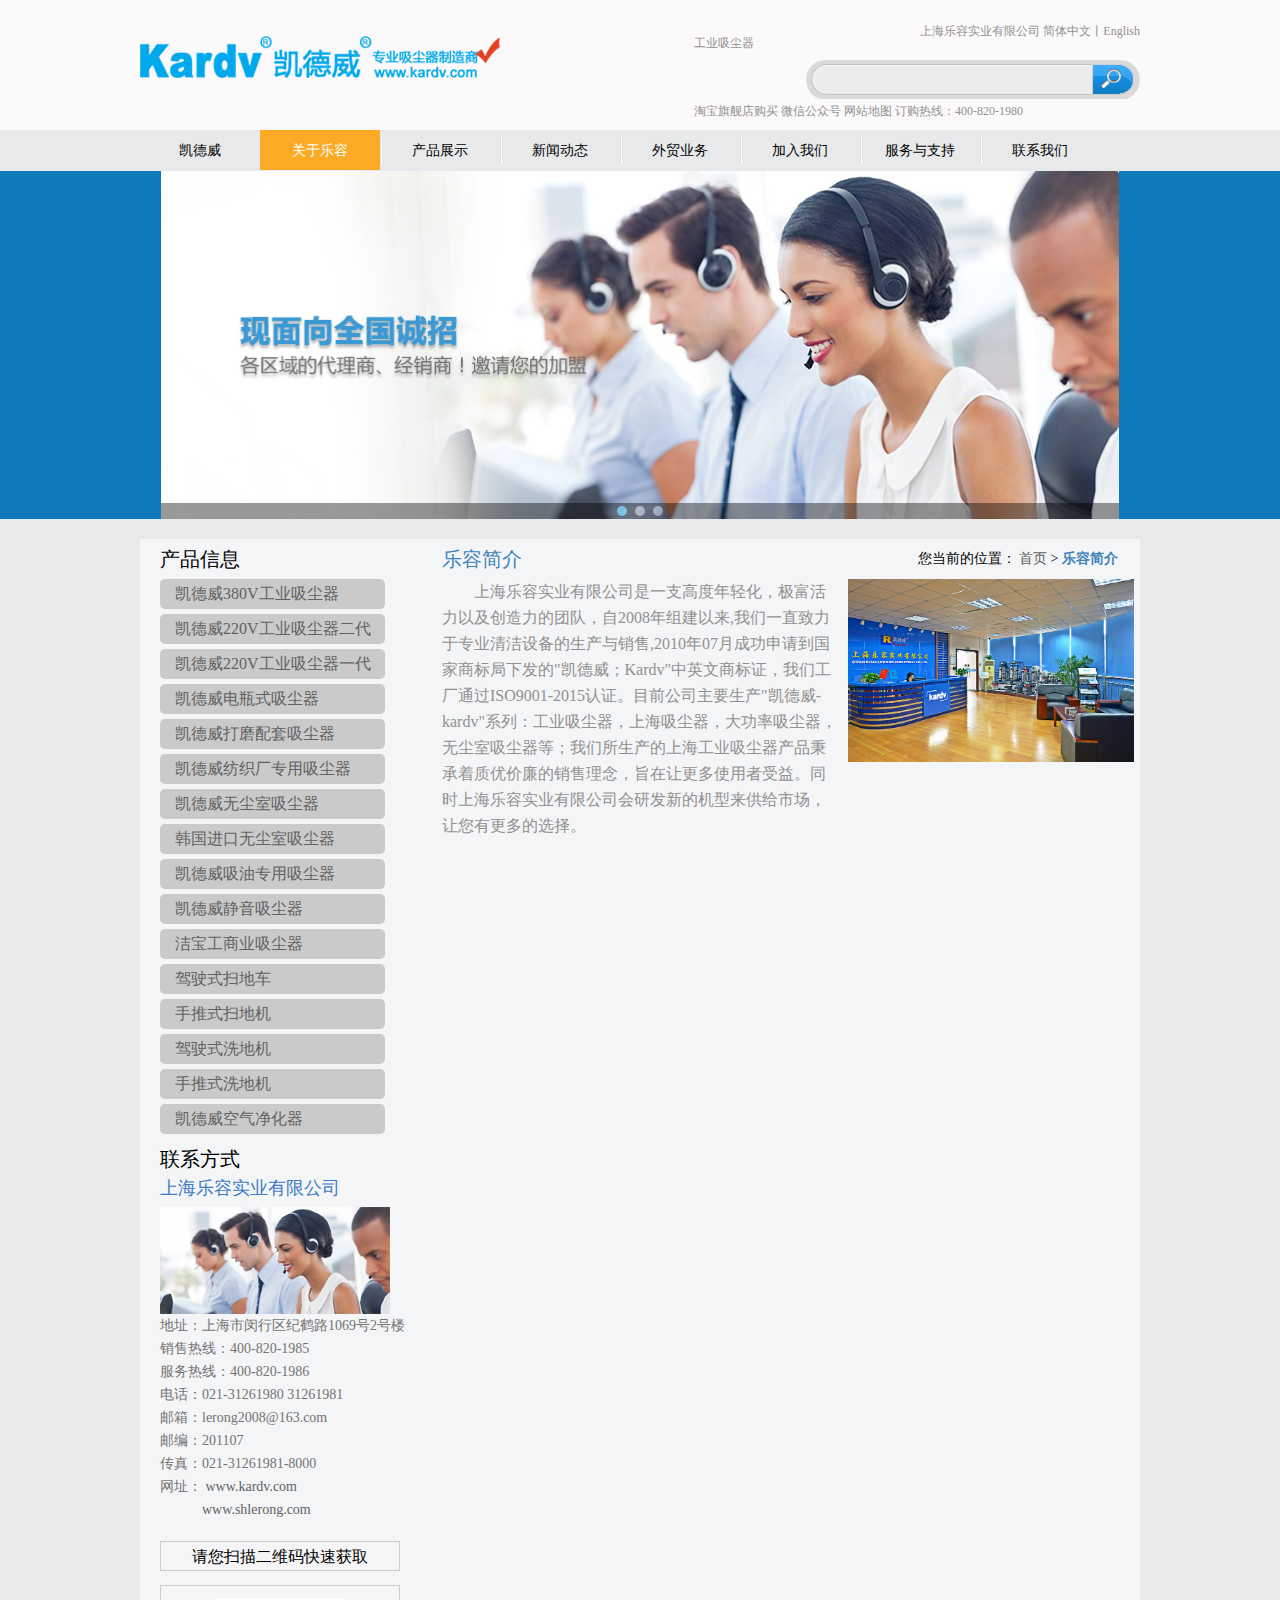
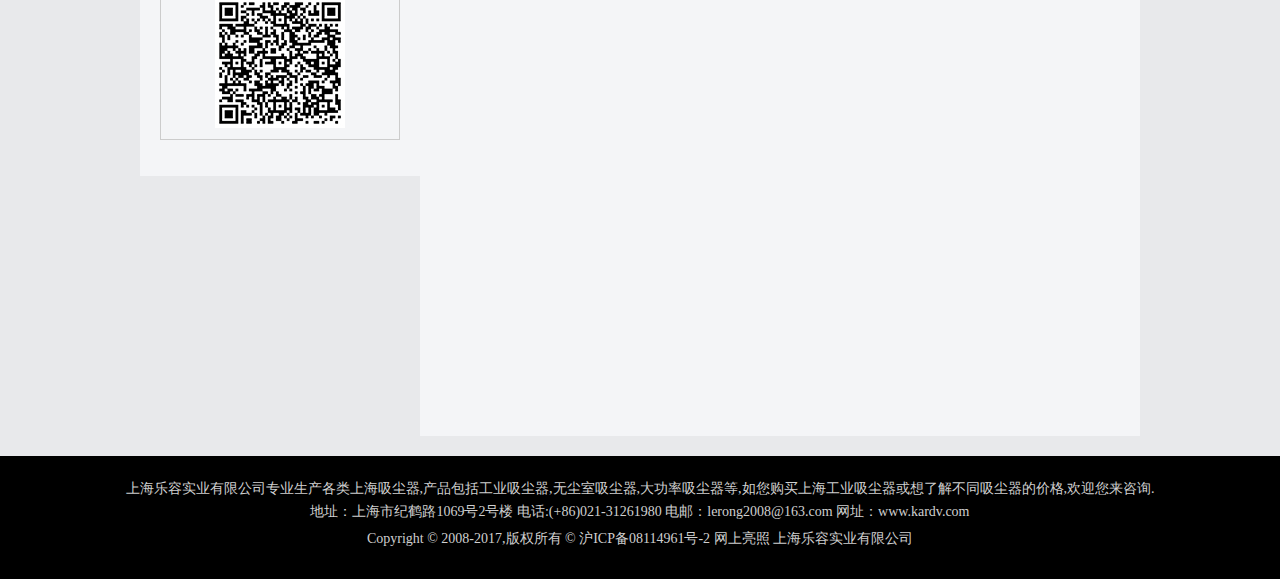
==== aboutHappy.html @ 7f116774 "关于乐容界面的编写" ====
<!DOCTYPE html>
<html>
	<head>
		<meta charset="utf-8" />
		<meta http-equiv="X-UA-Compatible" content="IE=edge" />
		<!--<meta name="viewport" content="initial-scale=1.0, user-scalable=no, width=device-width" />-->
		<title>关于乐容-凯德威</title>
		<link rel="stylesheet" href="css/reset.css" />
		<link rel="stylesheet" href="css/kardv_index.css" />
		<link rel="stylesheet" href="css/slide.css" />
		<link rel="stylesheet" href="css/public.css" />
		<script type="text/javascript" src="js/jquery-1.8.3.min.js"></script>
		<script type="text/javascript" src="js/slide.js"></script>
			<script>
			var _hmt = _hmt || [];
			(function() {
				var hm = document.createElement("script");
				hm.src = "https://hm.baidu.com/hm.js?76b0ab2ccde8d4505019523588219bb9";
				var s = document.getElementsByTagName("script")[0];
				s.parentNode.insertBefore(hm, s);
			})();
		</script>
	</head>
	<body>
		<div id="web">
			<!--左右布局-->
			<header>
				<div class="head_wrap">

					<div class="head">
						<div class="head_left">
							<span></span>
							<a href="javascript:;">
								<img src="img/logo.png" />
							</a>
						</div>
						<div class="head_right">
							<div class="head_right_describe">上海乐容实业有限公司 简体中文丨English</div>
							<div class="head_right_special">工业吸尘器</div>
							<div class="head_right_search"></div>
							<div class="clearfix"></div>
							<div class="head_right_contact">淘宝旗舰店购买 微信公众号 网站地图 订购热线：400-820-1980</div>
						</div>
					</div>
				</div>
				<nav>
					<div class="nav">
						<ul>
							<li style="background: none;">
								<a href="index.html">凯德威</a>
							</li>
							<li class="active">
								<a href="aboutHappy.html">关于乐容</a>
							</li>
							<li>
								<a href="showProduct.html">产品展示</a>
							</li>
							<li>
								<a href="news.html">新闻动态</a>
							</li>
							<li >
								<a href="foreignTrade.html">外贸业务</a>
							</li>
							<li>
								<a href="joinOur.html">加入我们</a>
							</li>
							<li>
								<a href="serviceSupport.html">服务与支持</a>
							</li>
							<li >
								<a href="linkOur.html">联系我们</a>
							</li>
						</ul>
					</div>

				</nav>

			</header>
			<!--轮播图部分-->
			<div class="container_wrap">
				<div id="container2">
					<ul class="pic">
						<li>
							<a href="javascript:;"><img src="img/banner01.jpg" alt="pic1"></a>
						</li>
						<li>
							<a href="javascript:;"><img src="img/banner02.jpg" alt="pic2"></a>
						</li>
						<li>
							<a href="javascript:;"><img src="img/banner03.png" alt="pic3"></a>
						</li>
					</ul>
					<ul id="position">
						<li class="cur"></li>
						<li class=""></li>
						<li class=""></li>
					</ul>
					<!--<a href="javascript:;" id="prev" class="arrow"><</a>
                     <a href="javascript:;" id="next" class="arrow">></a>-->

				</div>
				<!-- /container-->
			</div>
			<!-- /container-wrap-->
			<!-- /轮播图部分-->

			<section class="con">
				<div class="content">
					<div class="content_left">
						<div class="product_message">
							<h3>产品信息</h3>
							<ul>
								<li>
									<a href="javascript:;">凯德威380V工业吸尘器</a>
								</li>
								<li>
									<a href="javascript:;">凯德威220V工业吸尘器二代</a>
								</li>
								<li>
									<a href="javascript:;">凯德威220V工业吸尘器一代</a>
								</li>
								<li>
									<a href="javascript:;">凯德威电瓶式吸尘器</a>
								</li>
								<li>
									<a href="javascript:;">凯德威打磨配套吸尘器</a>
								</li>
								<li>
									<a href="javascript:;">凯德威纺织厂专用吸尘器</a>
								</li>
								<li>
									<a href="javascript:;">凯德威无尘室吸尘器</a>
								</li>
								<li>
									<a href="javascript:;">韩国进口无尘室吸尘器</a>
								</li>
								<li>
									<a href="javascript:;">凯德威吸油专用吸尘器</a>
								</li>
								<li>
									<a href="javascript:;">凯德威静音吸尘器</a>
								</li>
								<li>
									<a href="javascript:;">洁宝工商业吸尘器</a>
								</li>
								<li>
									<a href="javascript:;">驾驶式扫地车</a>
								</li>
								<li>
									<a href="javascript:;">手推式扫地机</a>
								</li>
								<li>
									<a href="javascript:;">驾驶式洗地机</a>
								</li>
								<li>
									<a href="javascript:;">手推式洗地机</a>
								</li>
								<li>
									<a href="javascript:;">凯德威空气净化器</a>
								</li>
							</ul>
						</div>
						<div class="link">
							<h3>联系方式</h3>
							<div class="company">
								上海乐容实业有限公司
							</div>
							<div class="contact">
								<img src="img/contact.jpg" />
							</div>
							<p>地址：上海市闵行区纪鹤路1069号2号楼</p>
							<p>销售热线：400-820-1985</p>
							<p>服务热线：400-820-1986</p>
							<p>电话：021-31261980 31261981</p>
							<p>邮箱：lerong2008@163.com</p>
							<p>邮编：201107</p>
							<p>传真：021-31261981-8000</p>
							<p>网址：
								<a href="www.kardv.com">www.kardv.com</a>
							</p>
							<p>
								<a style="margin-left: 42px;" href="www.shlerong.com">www.shlerong.com</a>
							</p>
						</div>

						<div class="code">
							请您扫描二维码快速获取
						</div>
						<div class="code_img">
							<img src="img/weixin.jpg" />
						</div>

					</div>
					<!-- /content_left-->
					<div class="content_right" style=" padding-bottom: 1197px;">
						<div class="callme_color title">
							<div> <span class="title_color">乐容简介</span>
								<div class="nav2" style="font-size: 14px;">
									您当前的位置：
									<a href="index.html">首页</a> > <span style="font-weight: bold;color: #4083ba;">乐容简介</span>
								</div>
							</div>
						</div>
						
						<div class="happy_desc">
							<div class="desc_l">
								<p>上海乐容实业有限公司是一支高度年轻化，极富活力以及创造力的团队，自2008年组建以来,我们一直致力于专业清洁设备的生产与销售,2010年07月成功申请到国家商标局下发的"凯德威；Kardv"中英文商标证，我们工厂通过ISO9001-2015认证。目前公司主要生产"凯德威-kardv"系列：工业吸尘器，上海吸尘器，大功率吸尘器，无尘室吸尘器等；我们所生产的上海工业吸尘器产品秉承着质优价廉的销售理念，旨在让更多使用者受益。同时上海乐容实业有限公司会研发新的机型来供给市场，让您有更多的选择。</p>
							</div>
							<div class="desc_r">
								<img src="img/aboutHappy/desc.jpg" />
							</div>
						</div>
						
						
						
						
						
						

					</div>
					<!-- / content_right-->

				</div>
			</section>

			<footer>

				<div class="foot">
					<p class="p_content">上海乐容实业有限公司专业生产各类上海吸尘器,产品包括工业吸尘器,无尘室吸尘器,大功率吸尘器等,如您购买上海工业吸尘器或想了解不同吸尘器的价格,欢迎您来咨询. </p>
					<p class="p_address">地址：上海市纪鹤路1069号2号楼 电话:(+86)021-31261980 电邮：lerong2008@163.com 网址：www.kardv.com </p>
					<p class="p_copy">Copyright © 2008-2017,版权所有 © 沪ICP备08114961号-2 网上亮照 上海乐容实业有限公司 </p>
				</div>
			</footer>
		</div>
	</body>
</html>
---- css/kardv_index.css ----
#web {
	min-width: 1000px;
}

body {
	/*background: #ccc;*/
}

a {
	color: #626262;
}

.head_wrap {
	width: 100%;
	/*background: linear-gradient(to bottom, #fff , #ccc) no-repeat;*/
	background: #fbf9fa;
}

.head {
	width: 1000px;
	height: 130px;
	margin: 0 auto;
}

.head .head_left {
	width: 368px;
	float: left;
}

.head .head_left span {
	display: inline-block;
	height: 32.5px;
}

.head .head_left img {
	display: block;
	vertical-align: middle;
}

.head .head_right {
	width: 446px;
	font-size: 12px;
	float: right;
	color: #919191;
}

.head .head_right .head_right_search {
	width: 334px;
	height: 40px;
	background: url(../img/search_bg.png) no-repeat;
	overflow: hidden;
	border-radius: 20px;
	float: right;
}

.head_right_describe {
	margin-top: 25px;
	text-align: right;
}

.head_right_special {
	margin-bottom: 11px;
}

.head_right_search {
	margin-bottom: 5px;
}

.nav {
	width: 1000px;
	margin: 0 auto;
	overflow: hidden;
}

.nav ul {}

.nav ul li:first-child {}

.nav ul li:first-child a {}

.nav ul li {
	text-align: center;
	width: 120px;
	height: 40px;
	line-height: 40px;
	float: left;
	background: url(../img/line.jpg) 0 8px no-repeat;
}

.nav ul li a {
	color: #000;
	font-size: 14px;
	display: inline-block;
	width: inherit;
	height: 24px;
}

.nav ul li.active {
	background: #fbaa25;
}

.nav ul li.active a {
	color: #fff;
}

.content {
	width: 1000px;
	margin: 0 auto;
	overflow: hidden;
}

.content .content_left {
	width: 280px;
	min-height: 500px;
	float: left;
	background: #f4f5f7;
	padding-bottom: 36px;
}

.content .product_message {
	margin-left: 20px;
}

.content .product_message h3 {
	font-size: 20px;
	width: 240px;
	height: 40px;
	line-height: 40px;
}

.content .product_message ul li {
	width: 225px;
	padding-left: 15px;
	height: 30px;
	line-height: 30px;
	/*background: linear-gradient(to bottom, #dcdcdc , #cacaca) no-repeat;*/
	background: #cacaca;
	border-radius: 5px;
	margin-bottom: 5px;
}

.content .content_right {
	width: 720px;
	float: right;
	min-height: 500px;
	background: #f4f5f7;
	padding-left: 22px;
	padding-right: 22px;
	padding-bottom: 10px;
}

.content .link {
	margin-left: 20px;
}

.content .link h3 {
	font-size: 20px;
	height: 40px;
	line-height: 40px;
}

.content .company {
	font-size: 18px;
	color: #3f7bc9;
	margin-bottom: 10px;
}

.content .link p {
	font-size: 14px;
	color: #737373;
	line-height: 23px;
}

.content .code {
	width: 240px;
	height: 30px;
	line-height: 30px;
	text-align: center;
	border: 1px solid #ccc;
	margin-left: 20px;
	margin-top: 20px;
}

.content .code_img img {
	display: inline-block;
	margin-top: 12px;
}

.content .code_img {
	width: 240px;
	height: 155px;
	/*line-height: 155px;*/
	text-align: center;
	margin-left: 20px;
	margin-top: 14px;
	border: 1px solid #ccc;
}

.foot {
	width: 100%;
	height: 123px;
	background: #000;
	margin-top: 20px;
	color: #CFCFCF;
	font-size: 14px;
}

.foot p {
	text-align: center;
}

.foot .p_content {
	padding-top: 26px;
}

.foot .p_address {
	margin-top: 9px;
}

.foot .p_copy {
	margin-top: 13px;
}

.company_content {
	overflow: hidden;
}

.company_content .company_cont_left {
	width: 239px;
	height: 155px;
	float: left;
}

.company_content .company_cont_right {
	width: 408px;
	height: 170px;
	font-size: 14px;
	text-indent: 2em;
	color: #999;
	line-height: 20px;
	float: right;
	padding-right: 10px;
}


/*callme*/

.callme_message {
	width: 690px;
	height: 370px;
	background: url(../img/linkOur/j_contact_img2.jpg) no-repeat;
}

.callme_message .special {
	font-size: 18px;
	color: #999;
	padding: 20px 0;
	letter-spacing: 1px;
}

.callme_message p {
	font-size: 14px;
	line-height: 24px;
	color: #999;
	/*letter-spacing: 1px;*/
}

.code2 .linkcode {
	margin-right: 97px;
}

.code2_cont {
	margin-top: 30px;
}

.img_cont {
	margin-top: 30px;
	margin-bottom: 60px;
}

.img_cont img {
	display: inline-block;
	width: 130px;
	height: 130px;
	margin-right: 114px;
}

.map {
	position: relative;
}

.nav2 {
	float: right;
}


/*服务与支持*/

.service_title {
	display: inline-block;
	padding: 10px 3px;
	background: #4083ba;
	font-size: 16px;
	color: #fff;
	font-weight: bold;
}

.service_margin {
	margin: 28px 0 20px 0;
}


/* /服务与支持*/


/*  产品展示*/

.product_desc {
	width: 100%;
	height: 80px;
	border: 1px solid #ccc;
	padding: 5px 2px;
	font-size: 14px;
	line-height: 18px;
	margin: 30px 0;
}

.product_show {
	width: 100%;
	height: 125px;
	border: 1px solid #ccc;
	overflow: hidden;
}

.product_show .show_img {
	width: 170px;
	float: left;
}

.product_show .show_text {
	width: 470px;
	float: right;
}

.product_show .show_text .DL_title {
	display: inline-block;
	margin-top: 3px;
	margin-bottom: 7px;
}

.product_show .show_text .classify {
	color: #4083ba;
	margin-bottom: 7px;
}

.product_show .show_text .classify_detail {
	color: #999;
	line-height: 16px;
	font-size: 14px;
}


/* /产品展示*/

/*关于乐容*/
.happy_desc{
	
}
.happy_desc .desc_l{
	width: 60%;
	float: left;
	padding-right: 10px;
}
.happy_desc .desc_l p{
	text-indent: 2em;
	line-height: 26px;
	color: #919191;
}
.happy_desc .desc_r{
	width: 40%;
	float: left;
}
.happy_desc .desc_r img{
	width: 286px;
	height: 183px;
}


/* /关于乐容*/
---- css/slide.css ----
*{ 
 margin: 0;
 padding: 0; 
 text-decoration: none;
 }
 ul{
 list-style: none;
 }
 #container2{
 position: relative;
 width: 958px;
 height: 348px;
 margin: 1px auto 20px auto;
 }
  
 .pic li {
 position: absolute;
 top: 0;
 left: 0;
 display: none;
 }
 .pic li img {
 width: 958px;
 height: 348px;
 }
 #position{
 position: absolute;
 bottom: 0;
 right:0;
 margin: 0;
 background: #000;
 opacity: 0.4;
 width: 958px;
 text-align: center;
 }
 #position li{
 width: 10px;
 height: 10px;
 margin:0 2px;
 display: inline-block;
 -webkit-border-radius: 5px;
 border-radius: 5px;
 background-color: #afafaf;
 }
 #position .cur{
 background-color: #3bd1fc;
 }
 
 .arrow { 
 cursor: pointer;
 display: none; 
 line-height: 39px; 
 text-align: center; 
 font-size: 36px; 
 font-weight: bold; 
 width: 40px; 
 height: 40px; 
 position: absolute; 
 z-index: 2; 
 top: 50%;
 margin-top: -20px; /*width的一半*/
 background-color: RGBA(0,0,0,.3); 
 color: #fff;
 }
 .arrow:hover { 
 background-color: RGBA(0,0,0,.7);
 }
 #container:hover .arrow { 
 display: block;
 }
 #prev { 
 left: 20px;
 }
 #next { 
 right: 20px;
 }
 .container_wrap{
 	width: 100%;
 	background: #0e7abb;
 }
---- css/public.css ----
.title{
	height: 40px;
	line-height: 40px;
	font-size: 20px;
}
.title_color{
	color: #4083ba;
}
.clearfix{
	clear: both;
}
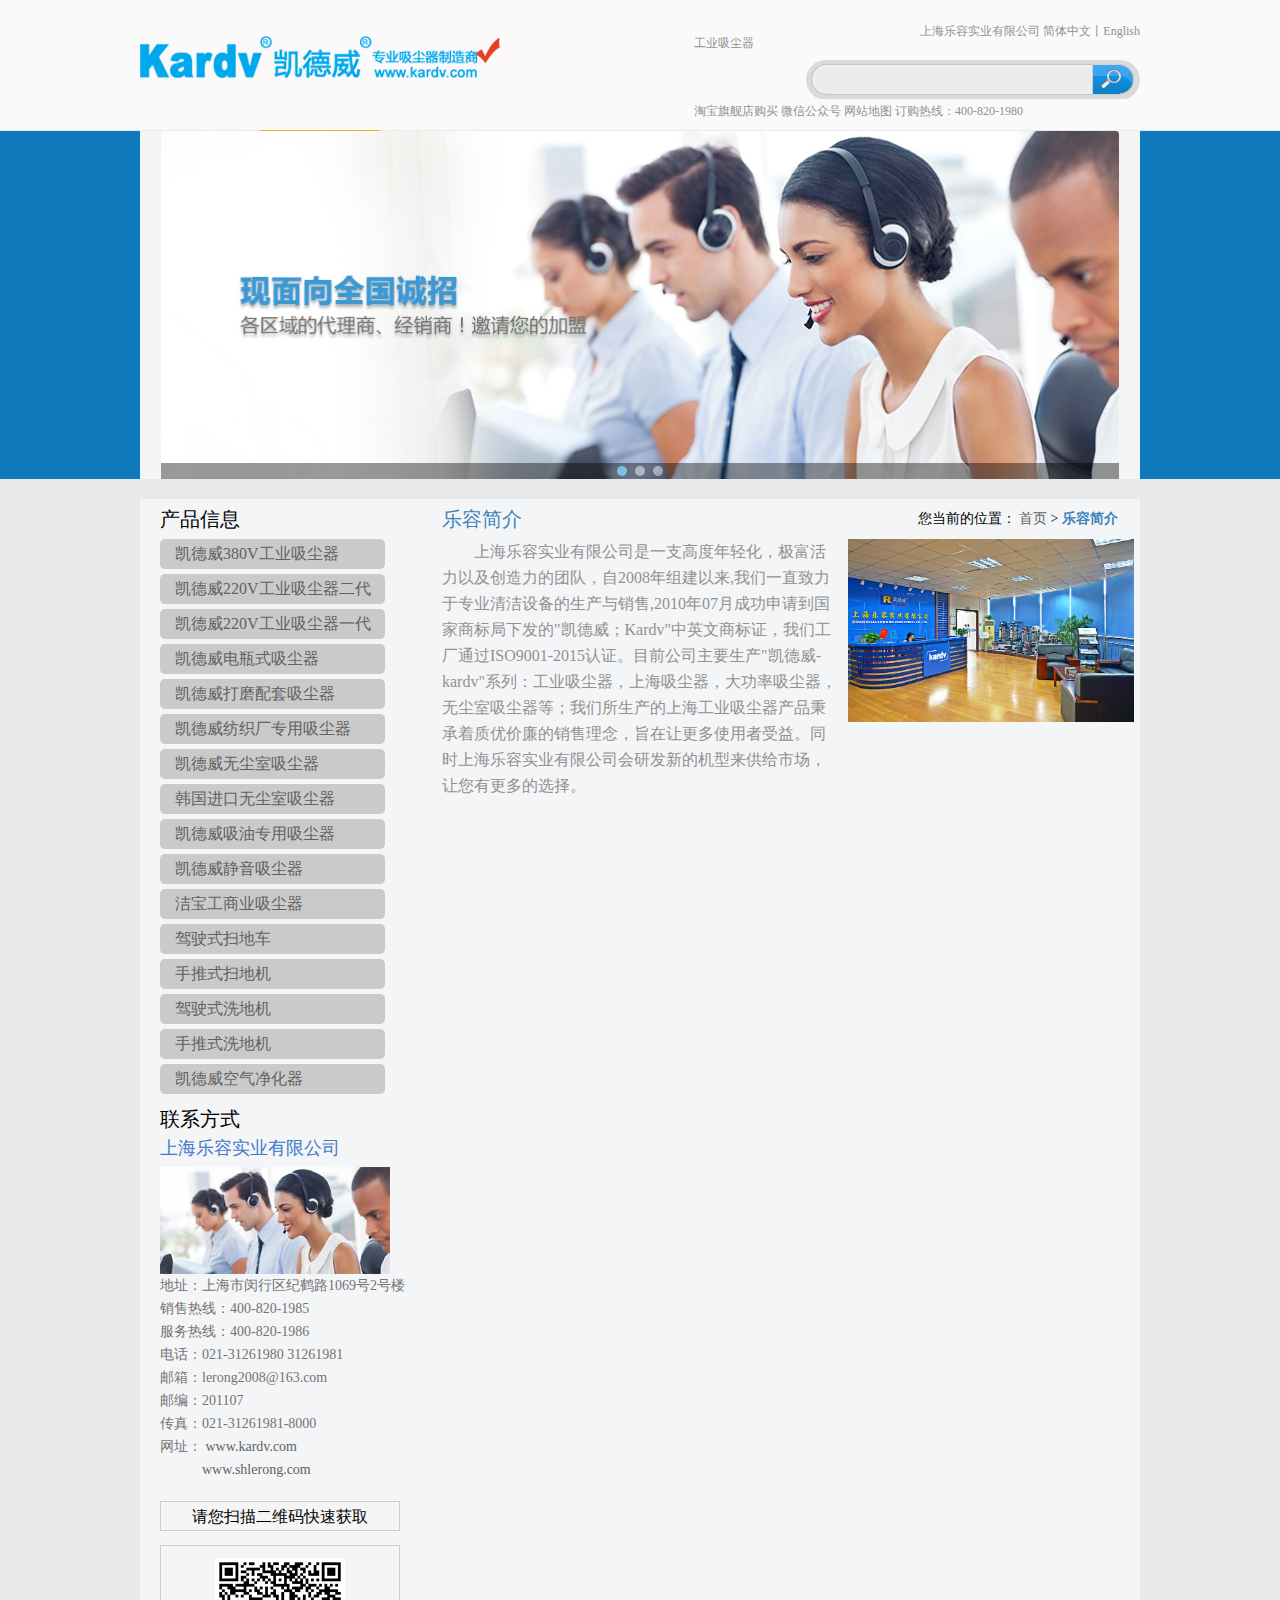
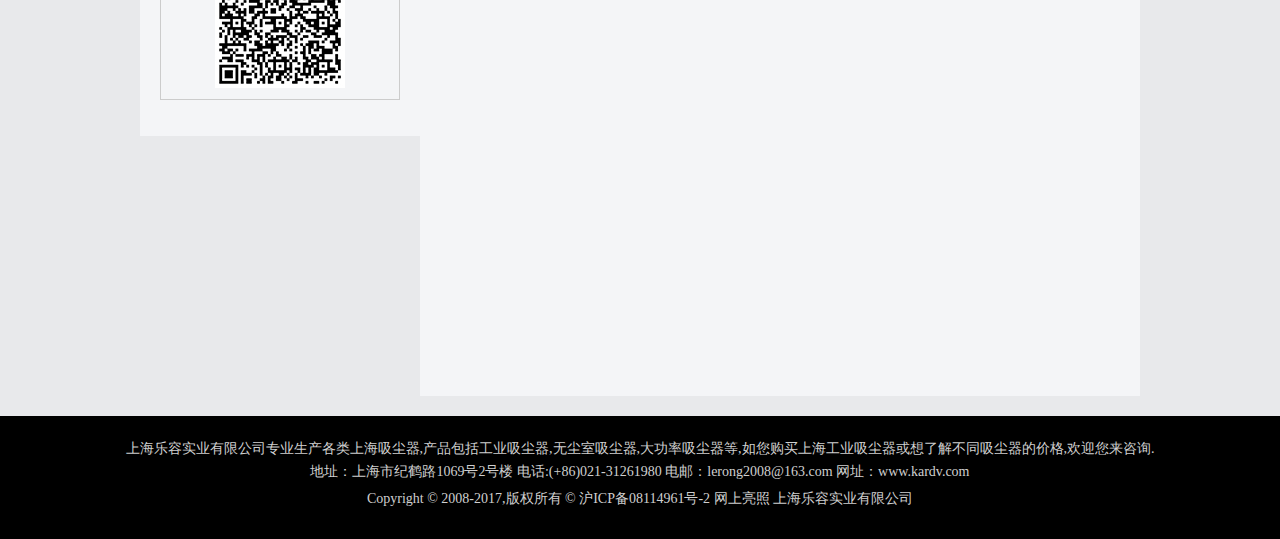
==== commit b6473911: "修改多个页面" ====
--- a/aboutHappy.html
+++ b/aboutHappy.html
@@ -78,6 +78,7 @@
 			</header>
 			<!--轮播图部分-->
 			<div class="container_wrap">
+				<div class="container2">
 				<div id="container2">
 					<ul class="pic">
 						<li>
@@ -100,6 +101,7 @@
 
 				</div>
 				<!-- /container-->
+				</div>
 			</div>
 			<!-- /container-wrap-->
 			<!-- /轮播图部分-->
--- a/css/kardv_index.css
+++ b/css/kardv_index.css
@@ -8,12 +8,21 @@
 
 a {
 	color: #626262;
+}
+.clear_fix{
+	clear: both;
 }
 
 .head_wrap {
 	width: 100%;
 	/*background: linear-gradient(to bottom, #fff , #ccc) no-repeat;*/
 	background: #fbf9fa;
+}
+
+.container2 {
+	background: #f4f5f7;
+	width: 1000px;
+	margin: 0 auto;
 }
 
 .head {
@@ -69,7 +78,11 @@
 .nav {
 	width: 1000px;
 	margin: 0 auto;
-	overflow: hidden;
+	/*overflow: hidden;*/
+}
+.nav .aboutHappy_down{
+	display: none;
+	background: #fbaa25; width: 100%;height: 50px;    position: relative;z-index: 99;
 }
 
 .nav ul {}
@@ -362,28 +375,71 @@
 
 /* /产品展示*/
 
+
 /*关于乐容*/
-.happy_desc{
-	
-}
-.happy_desc .desc_l{
+
+.happy_desc {}
+
+.happy_desc .desc_l {
 	width: 60%;
 	float: left;
 	padding-right: 10px;
 }
-.happy_desc .desc_l p{
+
+.happy_desc .desc_l p {
 	text-indent: 2em;
 	line-height: 26px;
 	color: #919191;
 }
-.happy_desc .desc_r{
+
+.happy_desc .desc_r {
 	width: 40%;
 	float: left;
 }
-.happy_desc .desc_r img{
+
+.happy_desc .desc_r img {
 	width: 286px;
 	height: 183px;
 }
 
 
-/* /关于乐容*/+/* /关于乐容*/
+
+
+/*新闻动态*/
+
+.news_active {
+	overflow: hidden;
+	margin-top: 10px;
+}
+
+.news_active .ne_l {
+	float: left;
+}
+
+.news_active .ne_l p {
+	line-height: 28px;
+}
+
+.news_active .ne_l .l_one {
+	font-size: 16px;
+	font-weight: bold;
+}
+
+.news_active .ne_l .l_one a {
+	background: url(../img/news/news_icon.jpg) no-repeat left center;
+	display: inline-block;
+	padding-left: 12px;
+}
+
+.news_active .ne_l .l_two {
+	font-size: 14px;
+	color: #ccc;
+}
+
+.news_active .ne_r {
+	float: right;
+}
+
+
+/* /新闻动态*/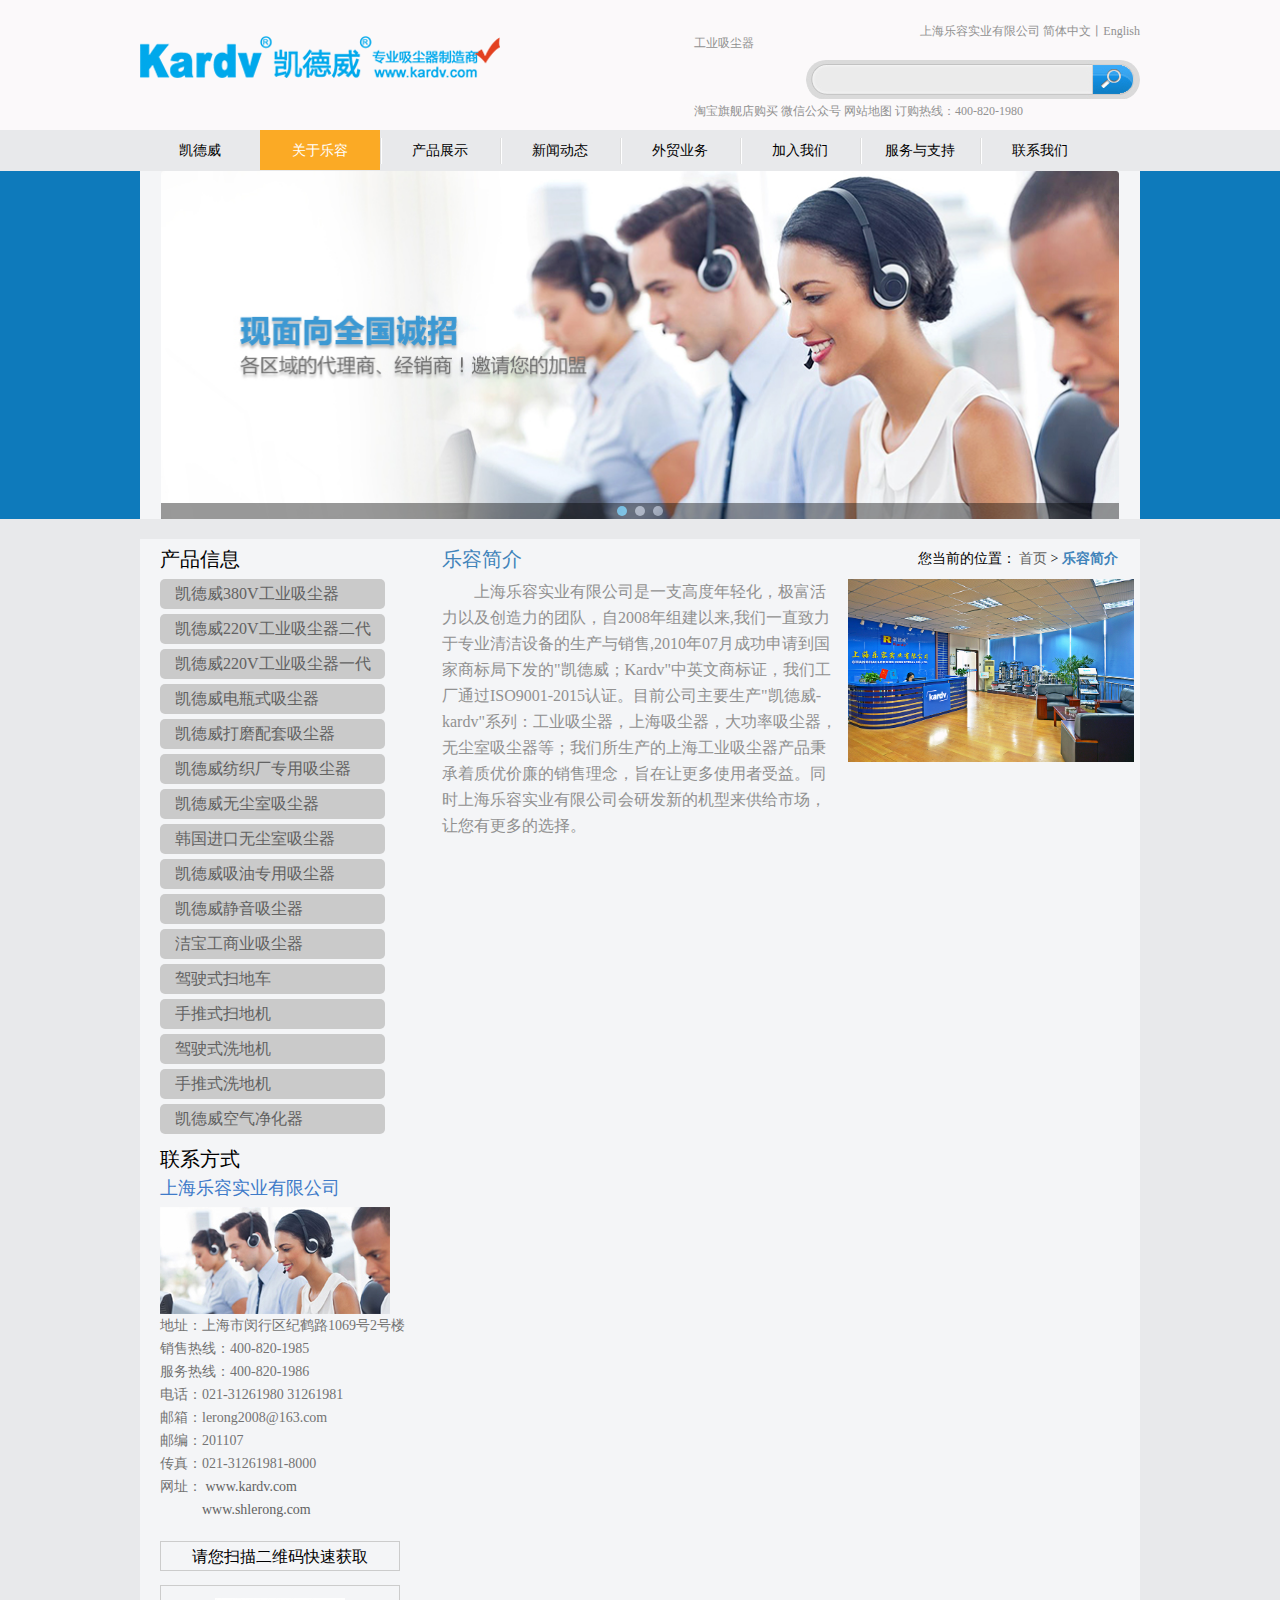
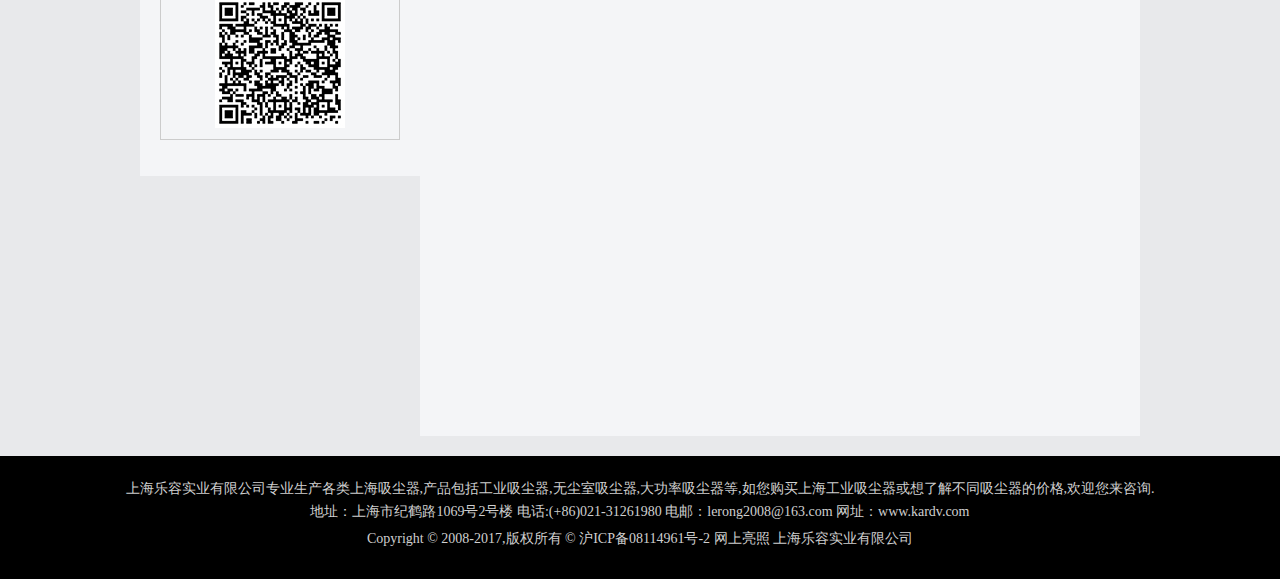
==== commit 637710e3: "对于各个文件的修改" ====
--- a/aboutHappy.html
+++ b/aboutHappy.html
@@ -72,7 +72,7 @@
 							</li>
 						</ul>
 					</div>
-
+        <div class="clear_fix"></div>
 				</nav>
 
 			</header>
--- a/css/kardv_index.css
+++ b/css/kardv_index.css
@@ -9,7 +9,8 @@
 a {
 	color: #626262;
 }
-.clear_fix{
+
+.clear_fix {
 	clear: both;
 }
 
@@ -80,9 +81,14 @@
 	margin: 0 auto;
 	/*overflow: hidden;*/
 }
-.nav .aboutHappy_down{
+
+.nav .aboutHappy_down {
 	display: none;
-	background: #fbaa25; width: 100%;height: 50px;    position: relative;z-index: 99;
+	background: #fbaa25;
+	width: 100%;
+	height: 50px;
+	position: relative;
+	z-index: 99;
 }
 
 .nav ul {}
@@ -348,6 +354,16 @@
 .product_show .show_img {
 	width: 170px;
 	float: left;
+	position: relative;
+}
+
+.product_show .show_img .show_img_hide {
+	width: 184px;
+	height: 124px;
+	background: rgba(52, 52, 52, 0.5);
+	position: absolute;
+	left: -184px;
+	top: 0;
 }
 
 .product_show .show_text {
